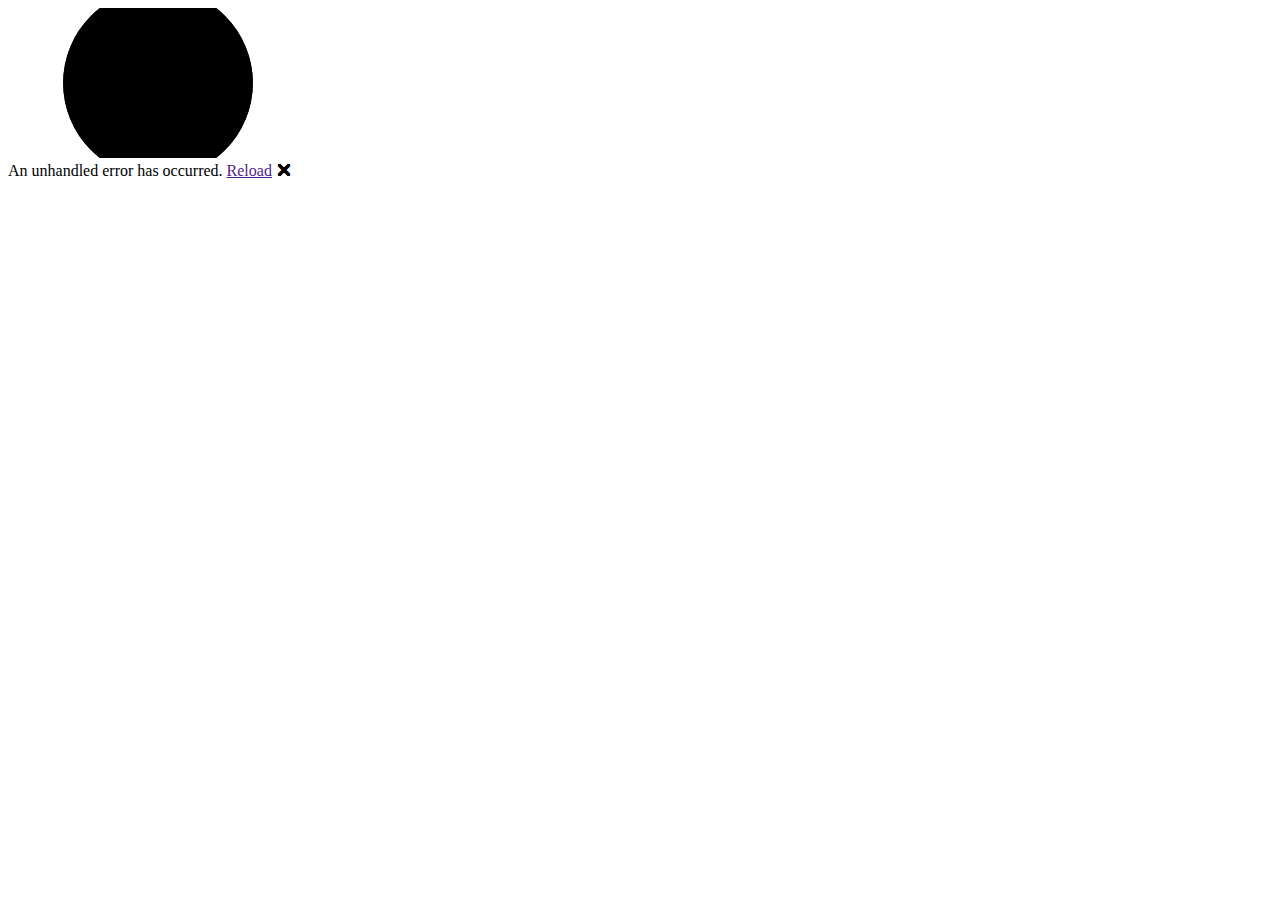
==== bl360.ui/bl360.ui/wwwroot/index.html @ b7976ba7 "Add project files." ====
﻿<!DOCTYPE html>
<html lang="en">

<head>
    <meta charset="utf-8" />
    <meta name="viewport" content="width=device-width, initial-scale=1.0" />
    <title>bl360.ui</title>
    <base href="/" />
    <link rel="stylesheet" href="css/bootstrap/bootstrap.min.css" />
    <link rel="stylesheet" href="css/app.css" />
    <link rel="icon" type="image/png" href="favicon.png" />
    <link href="bl360.ui.styles.css" rel="stylesheet" />
    <link href="css/syncfusion-blazor-icons.css" rel="stylesheet" />
	
<link rel="stylesheet" href="_content/Syncfusion.Blazor.Themes/material.css" />
<script src="_content/Syncfusion.Blazor.Core/scripts/syncfusion-blazor.min.js" type="text/javascript"></script>
</head>

<body>
    <div id="app">
        <svg class="loading-progress">
            <circle r="40%" cx="50%" cy="50%" />
            <circle r="40%" cx="50%" cy="50%" />
        </svg>
        <div class="loading-progress-text"></div>
    </div>

    <div id="blazor-error-ui">
        An unhandled error has occurred.
        <a href="" class="reload">Reload</a>
        <a class="dismiss">🗙</a>
    </div>
    <script src="_framework/blazor.webassembly.js"></script>
	  <script>
        function isSidebar(x, y) {
            var sidebarEle = document.elementFromPoint(x, y);
            return (sidebarEle && sidebarEle.closest('.sidebar') != null) ? true : false;
        }
    </script>
</body>

</html>
---- bl360.ui/bl360.ui/wwwroot/css/app.css ----
@import url('open-iconic/font/css/open-iconic-bootstrap.min.css');

html, body {
    font-family: 'Helvetica Neue', Helvetica, Arial, sans-serif;
}

h1:focus {
    outline: none;
}

a, .btn-link {
    color: #0071c1;
}

.btn-primary {
    color: #fff;
    background-color: #1b6ec2;
    border-color: #1861ac;
}

app {
    position: relative;
    display: flex;
    flex-direction: column;
}

.top-row {
    height: 3.5rem;
    display: flex;
    align-items: center;
}

.main {
    flex: 1;
}

    .main .top-row {
        background-color: #f7f7f7;
        border-bottom: 1px solid #d6d5d5;
        justify-content: flex-end;
    }

        .main .top-row > a, .main .top-row .btn-link {
            white-space: nowrap;
            margin-left: 1.5rem;
        }

.main .top-row a:first-child {
    overflow: hidden;
    text-overflow: ellipsis;
}

.sidebar {
    background-image: linear-gradient(180deg, rgb(5, 39, 103) 0%, #3a0647 70%);
}

    .sidebar .top-row {
        background-color: rgba(0,0,0,0.4);
    }

    .sidebar .navbar-brand {
        font-size: 1.1rem;
    }

    .sidebar .oi {
        width: 2rem;
        font-size: 1.1rem;
        vertical-align: text-top;
        top: -2px;
    }

    .sidebar .nav-item {
        font-size: 0.9rem;
        padding-bottom: 0.5rem;
    }

        .sidebar .nav-item:first-of-type {
            padding-top: 1rem;
        }

        .sidebar .nav-item:last-of-type {
            padding-bottom: 1rem;
        }

        .sidebar .nav-item a {
            color: #d7d7d7;
            border-radius: 4px;
            height: 3rem;
            display: flex;
            align-items: center;
            line-height: 3rem;
        }

            .sidebar .nav-item a.active {
                background-color: rgba(255,255,255,0.25);
                color: white;
            }

            .sidebar .nav-item a:hover {
                background-color: rgba(255,255,255,0.1);
                color: white;
            }

.btn:focus, .btn:active:focus, .btn-link.nav-link:focus, .form-control:focus, .form-check-input:focus {
  box-shadow: 0 0 0 0.1rem white, 0 0 0 0.25rem #258cfb;
}

.navbar-toggler {
    background-color: rgba(255, 255, 255, 0.1);
}

.content {
    padding-top: 1.1rem;
}

.valid.modified:not([type=checkbox]) {
    outline: 1px solid #26b050;
}

.invalid {
    outline: 1px solid red;
}

.validation-message {
    color: red;
}

#blazor-error-ui {
    background: lightyellow;
    bottom: 0;
    box-shadow: 0 -1px 2px rgba(0, 0, 0, 0.2);
    display: none;
    left: 0;
    padding: 0.6rem 1.25rem 0.7rem 1.25rem;
    position: fixed;
    width: 100%;
    z-index: 1000;
}

    #blazor-error-ui .dismiss {
        cursor: pointer;
        position: absolute;
        right: 0.75rem;
        top: 0.5rem;
    }

.blazor-error-boundary {
    background: url([data-uri]) no-repeat 1rem/1.8rem, #b32121;
    padding: 1rem 1rem 1rem 3.7rem;
    color: white;
}

    .blazor-error-boundary::after {
        content: "An error has occurred."
    }

.loading-progress {
    position: relative;
    display: block;
    width: 8rem;
    height: 8rem;
    margin: 20vh auto 1rem auto;
}

    .loading-progress circle {
        fill: none;
        stroke: #e0e0e0;
        stroke-width: 0.6rem;
        transform-origin: 50% 50%;
        transform: rotate(-90deg);
    }

        .loading-progress circle:last-child {
            stroke: #1b6ec2;
            stroke-dasharray: calc(3.141 * var(--blazor-load-percentage, 0%) * 0.8), 500%;
            transition: stroke-dasharray 0.05s ease-in-out;
        }

.loading-progress-text {
    position: absolute;
    text-align: center;
    font-weight: bold;
    inset: calc(20vh + 3.25rem) 0 auto 0.2rem;
}

    .loading-progress-text:after {
        content: var(--blazor-load-percentage-text, "Loading");
    }


@media (max-width: 767.98px) {
    .main .top-row:not(.auth) {
        display: none;
    }

    .main .top-row.auth {
        justify-content: space-between;
    }

    .main .top-row a, .main .top-row .btn-link {
        margin-left: 0;
    }
}
    
@media (min-width: 768px) {
    app {
        flex-direction: row;
    }

    .sidebar {
        width: 250px;
    min-height:100vh;
        height: auto;
    min-height:100vh;
        position: sticky;
        top: 0;
    }

    .main .top-row {
        position: sticky;
        top: 0;
    }

    .main > div {
        padding-left: 20rem !important;
        padding-right: 1.5rem !important;
    padding-top: 1.1rem;
    }

    .navbar-toggler {
        display: none;
    }

    .sidebar .collapse {
        /* Never collapse the sidebar for wide screens */
        display: block;
    }
}
---- bl360.ui/bl360.ui/wwwroot/css/syncfusion-blazor-icons.css ----
@font-face {
    font-family: "sbicons";
    src: url("fonts/syncfusion/icons.ttf?gcjn6a") format("truetype"), url("fonts/syncfusion/icons.woff?gcjn6a") format("woff"), url("fonts/syncfusion/icons.svg?gcjn6a#sbicons") format("svg");
    font-weight: normal;
    font-style: normal;
}

.syncfusion-blazor-icons {
    font-family: "sbicons";
    color: #FFF;
    font-style: normal;
    font-weight: normal;
    font-variant: normal;
    text-transform: none;
    padding-right: 13px;
    font-size: 18px;
}

.syncfusion-blazor-icon-spinner:before {
    content: "\e749";
}

.syncfusion-blazor-icon-search:before {
    content: "\e925";
}

.syncfusion-blazor-icon-charts:before {
    content: "\e715";
}

.syncfusion-blazor-icon-carousel:before { 
    content: "\e757";
 }

.syncfusion-blazor-icon-diagram:before {
    content: "\e72b";
}

.syncfusion-blazor-icon-sparklinecharts:before {
    content: "\e740";
}

.syncfusion-blazor-icon-avatar:before {
    content: "\e718";
}

.syncfusion-blazor-icon-badge:before {
    content: "\e71f";
}

.syncfusion-blazor-icon-toast:before {
    content: "\e72c";
}

.syncfusion-blazor-icon-buttongroup:before {
    content: "\e71e";
}

.syncfusion-blazor-icon-bulletchart:before {
    content: "\e748";
}


.syncfusion-blazor-icon-appbar:before { 
	content: "\e758"; 
}

.syncfusion-blazor-icon-kanban:before {
    content: "\e74a";
}

.syncfusion-blazor-icon-richtexteditor:before {
    content: "\e70f";
}

.syncfusion-blazor-icon-pivottable:before {
    content: "\e706";
}

.syncfusion-blazor-icon-colorpicker:before {
    content: "\e756";
}

.syncfusion-blazor-icon-colorpalette:before {
    content: "\e719";
}

.syncfusion-blazor-icon-wordprocessor:before {
    content: "\e720";
}

.syncfusion-blazor-icon-heatmapchart:before {
    content: "\e73e";
}

.syncfusion-blazor-icon-rangeselector:before {
    content: "\e704";
}

.syncfusion-blazor-icon-smithchart:before {
    content: "\e708";
}

.syncfusion-blazor-icon-toggleswitchbutton:before {
    content: "\e709";
}

.syncfusion-blazor-icon-barcodegenerator:before {
    content: "\e737";
}

.syncfusion-blazor-icon-treemap:before {
    content: "\e70b";
}

.syncfusion-blazor-icon-circulargauge:before {
    content: "\e710";
}

.syncfusion-blazor-icon-lineargauge:before {
    content: "\e726";
}

.syncfusion-blazor-icon-datagrid:before {
    content: "\e722";
}

.syncfusion-blazor-icon-spreadsheet:before {
    content: "\e739";
}

.syncfusion-blazor-icon-formvalidator:before {
    content: "\e71c";
}

.syncfusion-blazor-icon-dropdownlist:before {
    content: "\e725";
}

.syncfusion-blazor-icon-combobox:before {
    content: "\e732";
}

.syncfusion-blazor-icon-autocomplete:before {
    content: "\e730";
}

.syncfusion-blazor-icon-multiselectdropdown:before {
    content: "\e734";
}

.syncfusion-blazor-icon-calendar:before {
    content: "\e738";
}

.syncfusion-blazor-icon-datepicker:before {
    content: "\e703";
}

.syncfusion-blazor-icon-daterangepicker:before {
    content: "\e72a";
}

.syncfusion-blazor-icon-numerictextbox:before {
    content: "\e70c";
}

.syncfusion-blazor-icon-button:before {
    content: "\e743";
}

.syncfusion-blazor-icon-textbox:before {
    content: "\e724";
}

.syncfusion-blazor-icon-inputmask:before {
    content: "\e717";
}

.syncfusion-blazor-icon-timepicker:before {
    content: "\e70a";
}

.syncfusion-blazor-icon-rangeslider:before {
    content: "\e735";
}

.syncfusion-blazor-icon-listview:before {
    content: "\e71a";
}

.syncfusion-blazor-icon-dialog:before {
    content: "\e73b";
}

.syncfusion-blazor-icon-tooltip:before {
    content: "\e701";
}

.syncfusion-blazor-icon-treeview:before {
    content: "\e72d";
}

.syncfusion-blazor-icon-toolbar:before {
    content: "\e73d";
}

.syncfusion-blazor-icon-contextmenu:before {
    content: "\e707";
}

.syncfusion-blazor-icon-tabs:before {
    content: "\e727";
}

.syncfusion-blazor-icon-accordion:before {
    content: "\e742";
}

.syncfusion-blazor-icon-pager:before {
    content: "\e916";
}

.syncfusion-blazor-icon-sidebar:before {
    content: "\e745";
}

.syncfusion-blazor-icon-datetimepicker:before {
    content: "\e73f";
}

.syncfusion-blazor-icon-maps:before {
    content: "\e73c";
}

.syncfusion-blazor-icon-fileupload:before {
    content: "\e700";
}

.syncfusion-blazor-icon-card:before {
    content: "\e741";
}

.syncfusion-blazor-icon-scheduler:before {
    content: "\e747";
}

.syncfusion-blazor-icon-dropdownmenu:before {
    content: "\e72f";
}

.syncfusion-blazor-icon-splitbutton:before {
    content: "\e71b";
}

.syncfusion-blazor-icon-progressbutton:before {
    content: "\e731";
}

.syncfusion-blazor-icon-menubar:before {
    content: "\e746";
}

.syncfusion-blazor-icon-checkbox:before {
    content: "\e736";
}

.syncfusion-blazor-icon-chips:before {
    content: "\e721";
}

.syncfusion-blazor-icon-fileexplorer:before {
    content: "\e72e";
}

.syncfusion-blazor-icon-querybuilder:before {
    content: "\e705";
}

.syncfusion-blazor-icon-inplaceeditor:before {
    content: "\e729";
}

.syncfusion-blazor-icon-pdfviewer:before {
    content: "\e71d";
}

.syncfusion-blazor-icon-portlet:before {
    content: "\e938";
}

.syncfusion-blazor-icon-splitter:before {
    content: "\e744";
}

.syncfusion-blazor-icon-stockchart:before {
    content: "\e73a";
}

.syncfusion-blazor-icon-treegrid:before {
    content: "\e70d";
}

.syncfusion-blazor-icon-radiobutton:before {
    content: "\e714";
}

.syncfusion-blazor-icon-ganttchart:before {
    content: "\e713";
}

.syncfusion-blazor-icon-filemanager:before {
    content: "\e711";
}

.syncfusion-blazor-icon-dashboardlayout:before {
    content: "\e712";
}

.syncfusion-blazor-icon-listbox:before {
    content: "\e723";
}

.syncfusion-blazor-icon-word:before {
    content: "\e702";
}

.syncfusion-blazor-icon-excel:before {
    content: "\e733";
}

.syncfusion-blazor-icon-pdf:before {
    content: "\e70e";
}

.syncfusion-blazor-icon-powerpoint:before {
    content: "\e728";
}

.syncfusion-blazor-icon-accumulationchart:before {
    content: "\e74b";
}

.syncfusion-blazor-icon-progressbar:before {
    content: "\e74c";
}

.syncfusion-blazor-icon-breadcrumb:before {
    content: "\e754";
}
.syncfusion-blazor-icon-signature:before {
    content: "\e755";
}
.syncfusion-blazor-icon-floatingactionbutton:before {
    content: "\e759";
}
.syncfusion-blazor-icon-message:before {
    content: "\e75a";
}
.syncfusion-blazor-icon-speeddial:before 
{ 
content: "\e75b";
}
.syncfusion-blazor-icon-skeleton:before 
{ 
content: "\e759"; 
}
.syncfusion-blazor-icon-mention:before 
{ 
content: "\e75c"; 
}
.syncfusion-blazor-icon-rating:before 
{ 
content: "\e75d"; 
}
.syncfusion-blazor-icon-mediaquery:before { 
    content: "\e75e"; 
}
.syncfusion-blazor-icon-imageeditor:before {
    content: "\e758";
}
.syncfusion-blazor-icon-dataform:before {
    content: "\e75f";
}
.syncfusion-blazor-icon-stepper:before {
    content: "\e760";
}
.syncfusion-blazor-icon-dropdowntree:before {
    content: "\e761";
}
.syncfusion-blazor-hide {
    visibility: hidden;
}
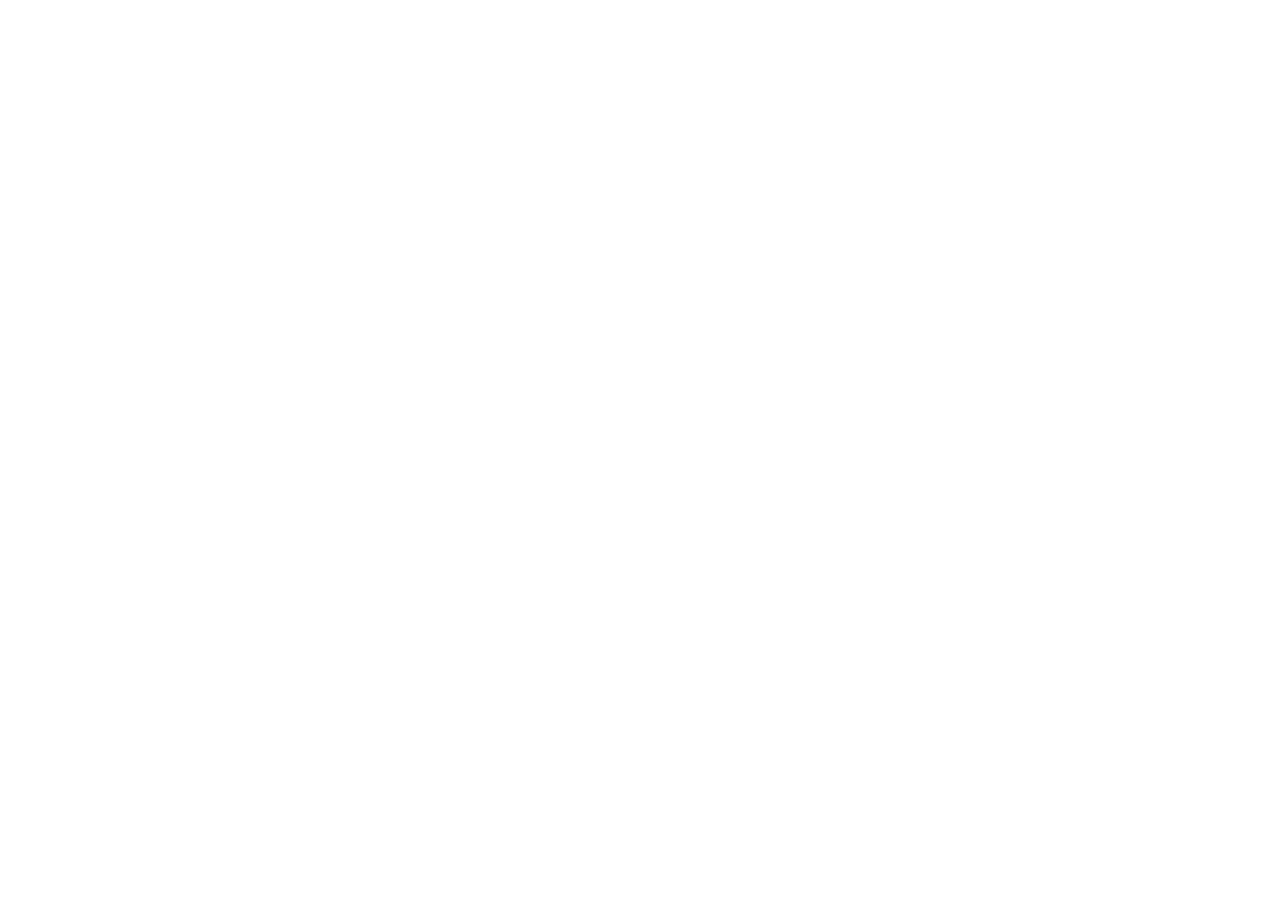
==== commit a6d7f7e2: "home page added" ====
--- a/bl360.ui/bl360.ui/wwwroot/index.html
+++ b/bl360.ui/bl360.ui/wwwroot/index.html
@@ -1,4 +1,4 @@
-﻿<!DOCTYPE html>
+﻿<!--<!DOCTYPE html>
 <html lang="en">
 
 <head>
@@ -39,4 +39,4 @@
     </script>
 </body>
 
-</html>
+</html>-->
